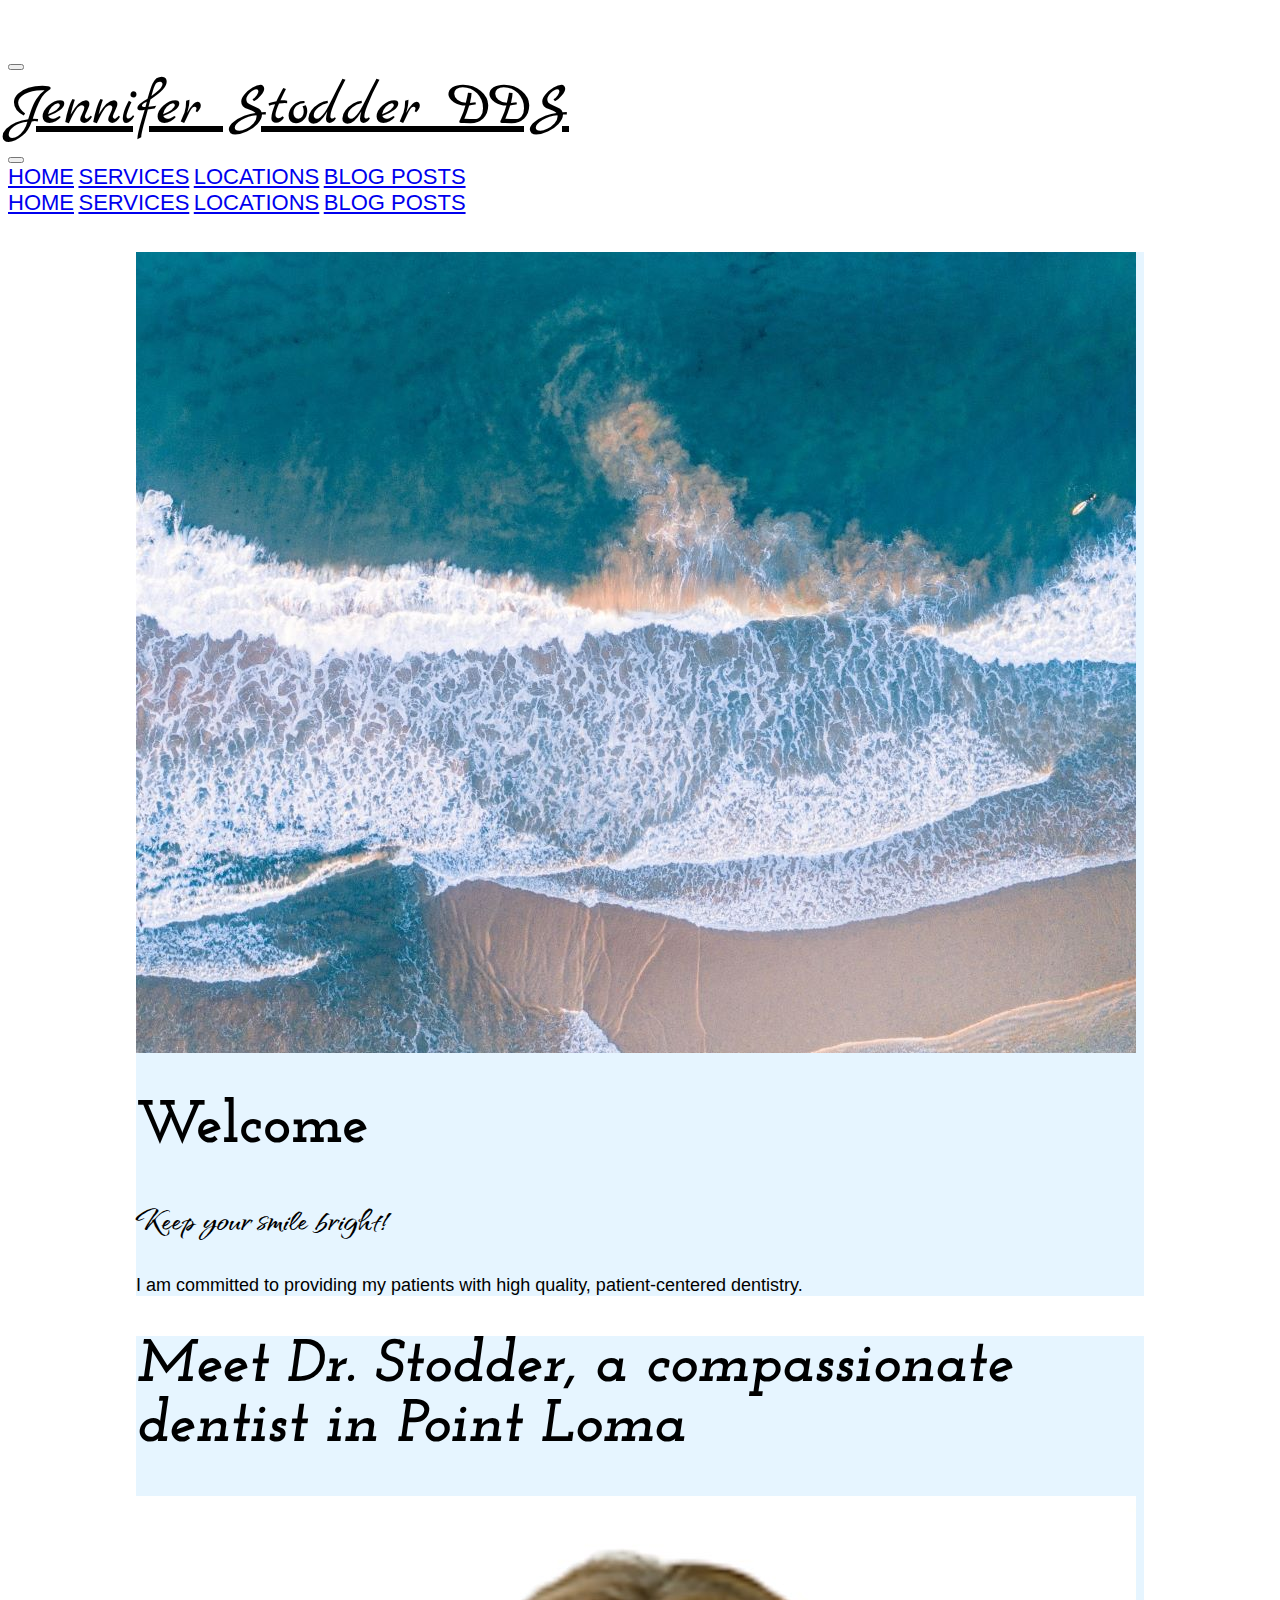
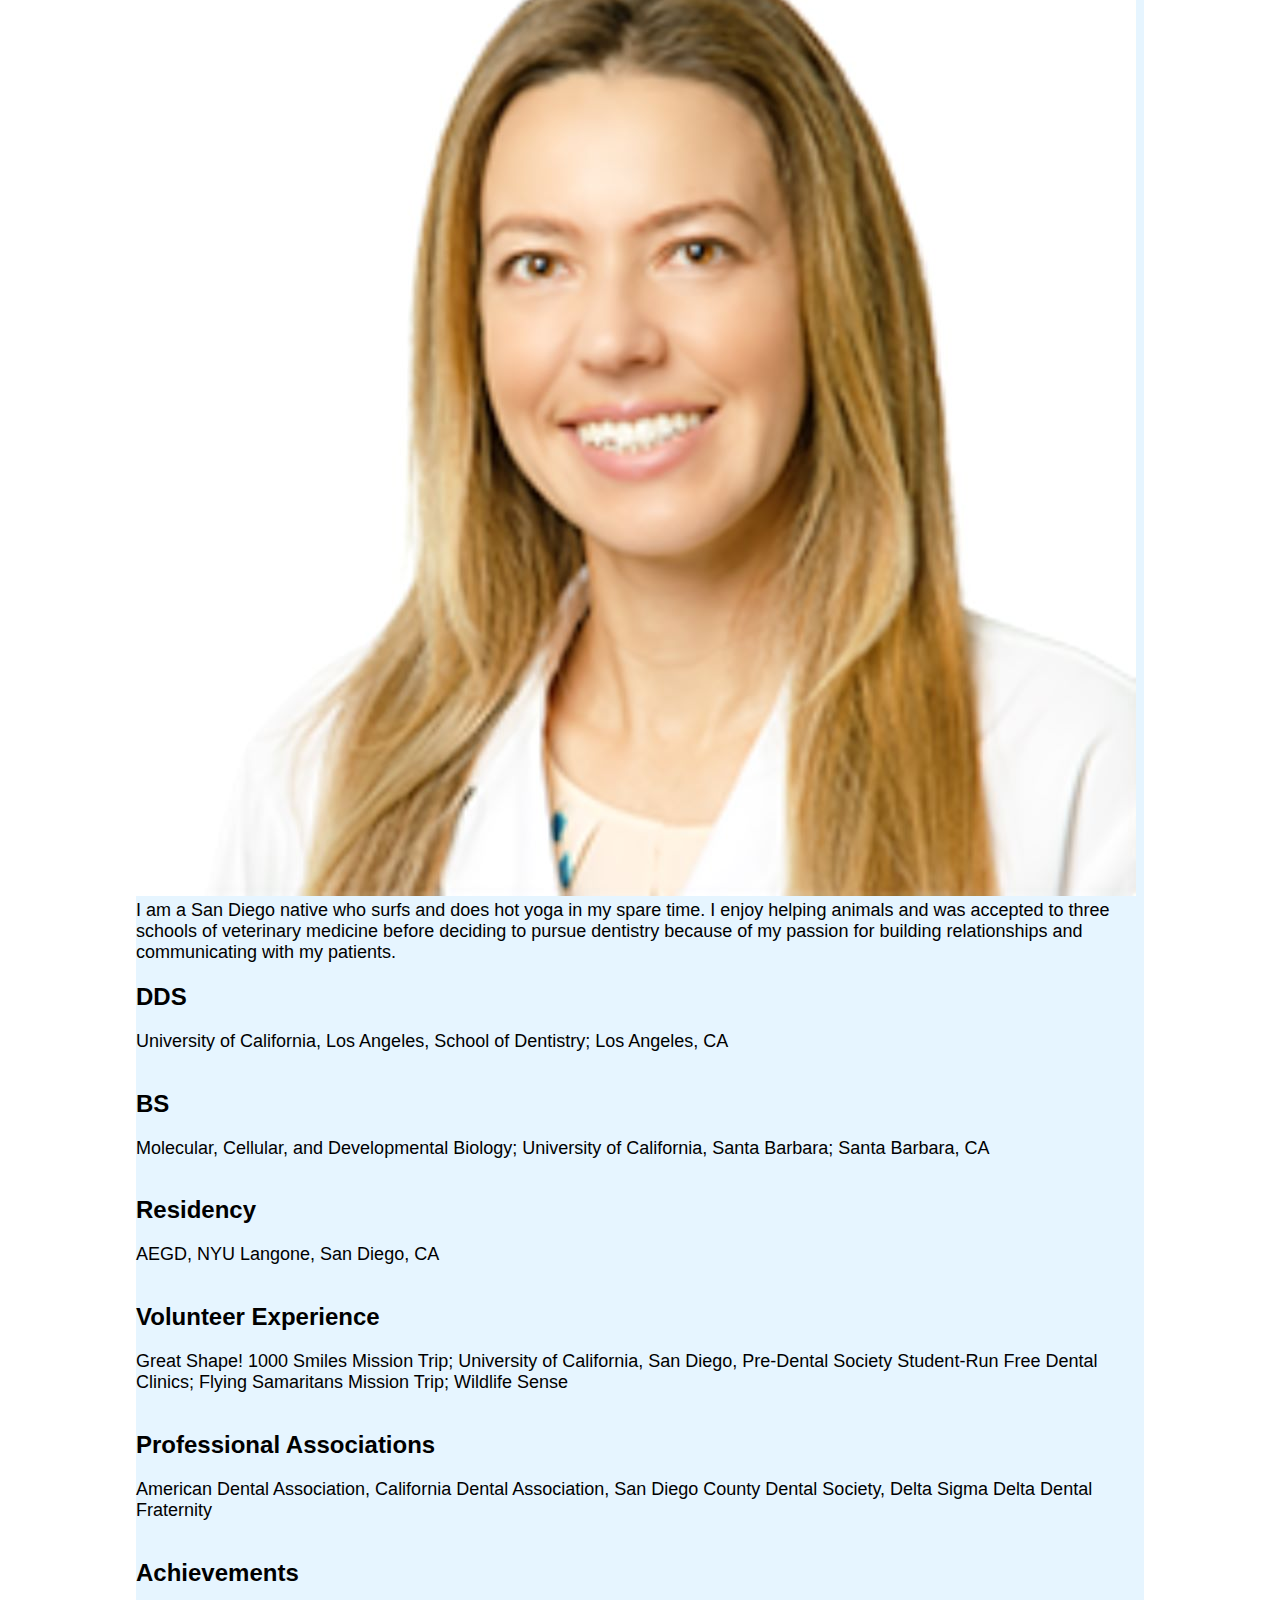
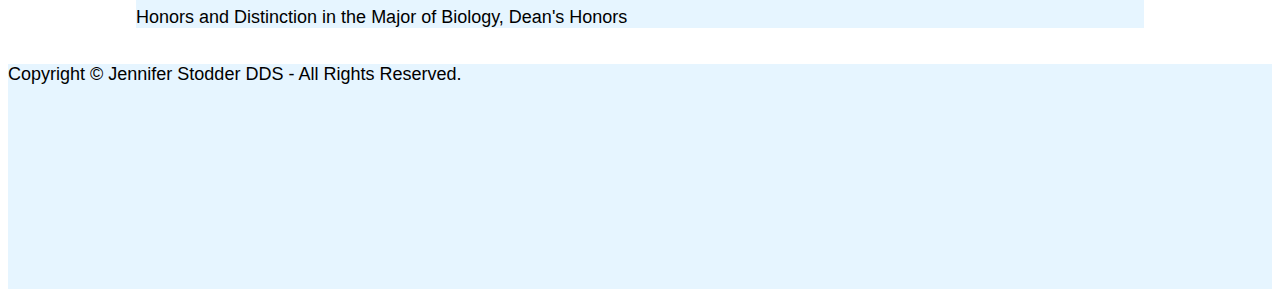
==== index.html @ 951bbcb8 "first commit" ====
<!DOCTYPE html>
<html lang="en">

<head>
  <meta charset="utf-8">
  <meta name="viewport" content="width=device-width, initial-scale=1">
  <title>Jennifer Stodder DDS</title>
  <link rel="stylesheet" href="style.css">
  <link href="https://cdn.jsdelivr.net/npm/bootstrap@5.3.0/dist/css/bootstrap.min.css" rel="stylesheet" integrity="sha384-9ndCyUaIbzAi2FUVXJi0CjmCapSmO7SnpJef0486qhLnuZ2cdeRhO02iuK6FUUVM" crossorigin="anonymous">
  <link rel="preconnect" href="https://fonts.googleapis.com">
  <link rel="preconnect" href="https://fonts.gstatic.com" crossorigin>
  <link href="https://fonts.googleapis.com/css2?family=Josefin+Slab&family=Marck+Script&family=Playfair+Display&family=Qwitcher+Grypen&display=swap" rel="stylesheet">
</head> 

<body>
  <header class="site-header">
    <div class="break"></div>
    <nav class="navbar px-3">    
      <div class="navbar-expand-md">
        <button class="navbar-toggler" type="button" data-bs-toggle="offcanvas" data-bs-target="#offcanvasNavbar" aria-controls="offcanvasNavbar" aria-label="Toggle navigation">
          <span class="navbar-toggler-icon"></span>
        </button>
      </div>
      <a href="index.html" class="mx-auto marck_script">Jennifer Stodder DDS</a>
      <div class="offcanvas offcanvas-start" tabindex="-1" id="offcanvasNavbar" aria-labelledby="offcanvasNavbarLabel">
        <div class="offcanvas-header">
          <div class="navbar-nav">
            <button type="button" class="btn-close" data-bs-dismiss="offcanvas" aria-label="Close"></button>
            <br>
            <a class="active mx-5 nav-link" aria-current="page" href="index.html">HOME</a>
            <a class="mx-5 nav-link" href="services.html">SERVICES</a>
            <a class="mx-5 nav-link" href="locations.html">LOCATIONS</a>
            <a class="mx-5 nav-link" href="blog.html">BLOG POSTS</a>
          </div>
        </div>
      </div>
    </nav>
    <nav class="navbar navbar-expand-md navbar-light ">
      <div class="container-fluid">
        <div class="collapse mx-3 navbar-collapse" id="navbarSupportedContent">
          <div class="mx-auto my-2 navbar-nav ">
            <a class="active m-1 nav-item nav-link" href="index.html">HOME<span class="sr-only"></span></a>
            <a class="m-1 nav-item nav-link" href="services.html">SERVICES</a>
            <a class="m-1 nav-item nav-link" href="locations.html">LOCATIONS</a>
            <a class="m-1 nav-item nav-link" href="blog.html">BLOG POSTS</a>
          </div>
        </div>
      </div>
    </nav>
  </header>

  <div class="container_blue">
    <div class="no-gutters row">
      <div class="col-md-8">
        <img class="img-fluid" src="images/cover.jpg" alt="image of ocean and beach">
      </div>
      <div class="col-md-4 my-auto p-3 text-center">
        <h1 class="text-uppercase">Welcome</h1>
        <h2 class="qwitcher_grypen">Keep your smile bright!</h2>
        <div class="small_text">I am committed to providing my patients with high quality, patient-centered dentistry.</div>
      </div>
    </div>
  </div>

  <div class="container_blue p-3 p-md-5">
    <h1 class="text-center"><em>Meet Dr. Stodder, a compassionate dentist in Point Loma</em></h1>
    <div class="container p-lg-5">
      <div class=" row">
        <div class="col-md-1 d-flex"></div>
        <div class="col-md-3 d-flex">
          <img class="d-flex img-fluid my-auto" src="images/headshot.jpg" alt="headshot of Jennifer Stodder">
        </div>
        <div class="col-md-8 my-auto pt-2">
          <div class="d-flex p-2 p-md-5 small_text">I am a San Diego native who surfs and does hot yoga in my spare time. I enjoy helping animals and was accepted to three schools of veterinary medicine before deciding to pursue dentistry because of my passion for building relationships and communicating with my patients.</div>
        </div>
      </div>
    </div>
    <h2 class="p-2 px-md-5">DDS</h2>
    <div class="p-2 px-md-5 small_text">University of California, Los Angeles, School of Dentistry; Los Angeles, CA</div>
    <br>
    <h2 class="p-2 px-md-5">BS</h2>
    <div class="p-3 px-md-5 small_text">Molecular, Cellular, and Developmental Biology; University of California, Santa Barbara; Santa Barbara, CA</div>
    <br>
    <h2 class="p-2 px-md-5">Residency</h2>
    <div class="p-3 px-md-5 small_text">AEGD, NYU Langone, San Diego, CA</div>
    <br>
    <h2 class="p-2 px-md-5">Volunteer Experience</h2>
    <div class="p-3 px-md-5 small_text">Great Shape! 1000 Smiles Mission Trip; University of California, San Diego, Pre-Dental Society Student-Run Free Dental Clinics; Flying Samaritans Mission Trip; Wildlife Sense</div>
    <br>
    <h2 class="p-2 px-md-5">Professional Associations</h2>
    <div class="p-2 px-md-5 small_text">American Dental Association, California Dental Association, San Diego County Dental Society, Delta Sigma Delta Dental Fraternity</div>
    <br>
    <h2 class="p-2 px-md-5">Achievements</h2>
    <div class="p-2 px-md-5 small_text">Honors and Distinction in the Major of Biology, Dean's Honors</div>
  </div>

  <footer class="footer mt-auto pt-5">
    <div class="container">
      <div class="d-flex justify-content-center">
        <p class="p-4 small_text text-grey text-center text-uppercase">Copyright © Jennifer Stodder DDS - All Rights Reserved.
        </p>
      </div>
    </div>
  </footer>

  <script src="https://cdn.jsdelivr.net/npm/bootstrap@5.3.0/dist/js/bootstrap.bundle.min.js" integrity="sha384-geWF76RCwLtnZ8qwWowPQNguL3RmwHVBC9FhGdlKrxdiJJigb/j/68SIy3Te4Bkz" crossorigin="anonymous"></script>

</body>

</html>
---- style.css ----
a {
  font-size: 20px;
}

.blog_image {
  width: 75%;
}


body {
  font-color: #71706E;
  font-family: "Open Sans", arial, sans-serif;

}

.break {
  padding-bottom: 5vh;
}

.card:hover {
  box-shadow: 0px .5rem 1rem rgba(0, 0, 0, .15);
}

.card-text {
  display: -webkit-box;
  overflow: hidden;
  -webkit-box-orient: vertical;
  -webkit-line-clamp: 2;
}

.container_blue {
  background-color: #e6f5ff;
  margin: 4vh 10vw;
}

.container_locations {
  padding: 10vh 15vw !important;
}

.footer {
  background-color: #e6f5ff;
  min-height: 25vh;
}

h1 {
  color: #000000;
  font-family: "Josefin Slab", serif;
  font-size: 60px;
}

.large_text {
  font-size: 24px;
  font-weight: normal;
}

.location_text {
  font-size: 30px;
}

.link {
  color: #999999 ; 
  text-decoration: none;
}

.link:hover {
  color: #000000;
}

.locations_background {
  background-image: linear-gradient(rgba(0, 0, 0, 0.5),rgba(0, 0, 0, 0.25)) , url("images/locations.jpg");
  background-position: right center;
  background-size: cover;
}

.nav-link { 
  font-size: 22px !important;
}

.marck_script {
  color: #000000;
  font-family: "Marck Script", serif;
  font-size: 60px;
  text-align: center;
}

.material-symbols-outlined {
  vertical-align: sub;
}

p {
  font-size: 16px;
}

.playfair_display {
  color: #000000;
  font-family: "Playfair Display", serif;
  font-size: 40px;
}

.qwitcher_grypen {
  font-family: 'Qwitcher Grypen', cursive;
  font-size: 40px;
}

.small_text {
  font-size: 18px;
}


.square {
    position: relative;
}

.square_img {
  width: 100%;
  height: 100%;
  position:absolute;
  object-fit: cover;
}
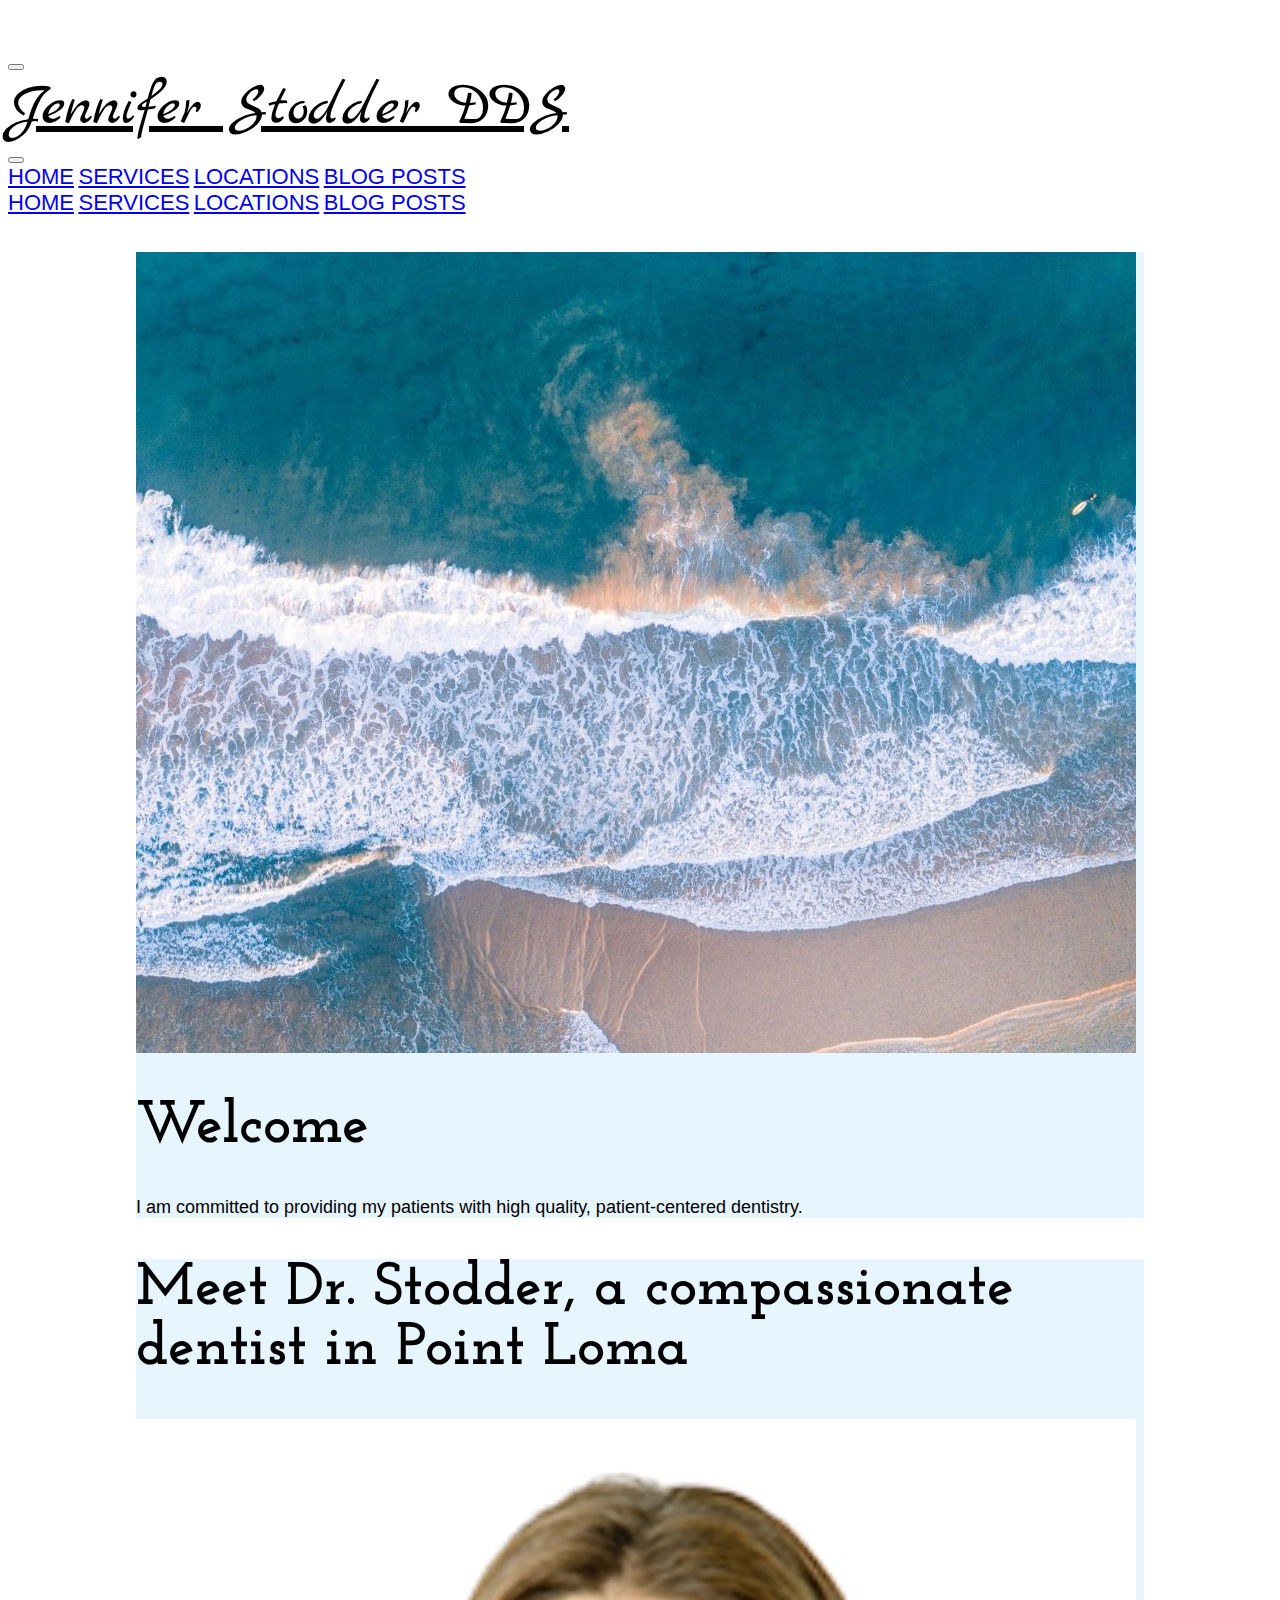
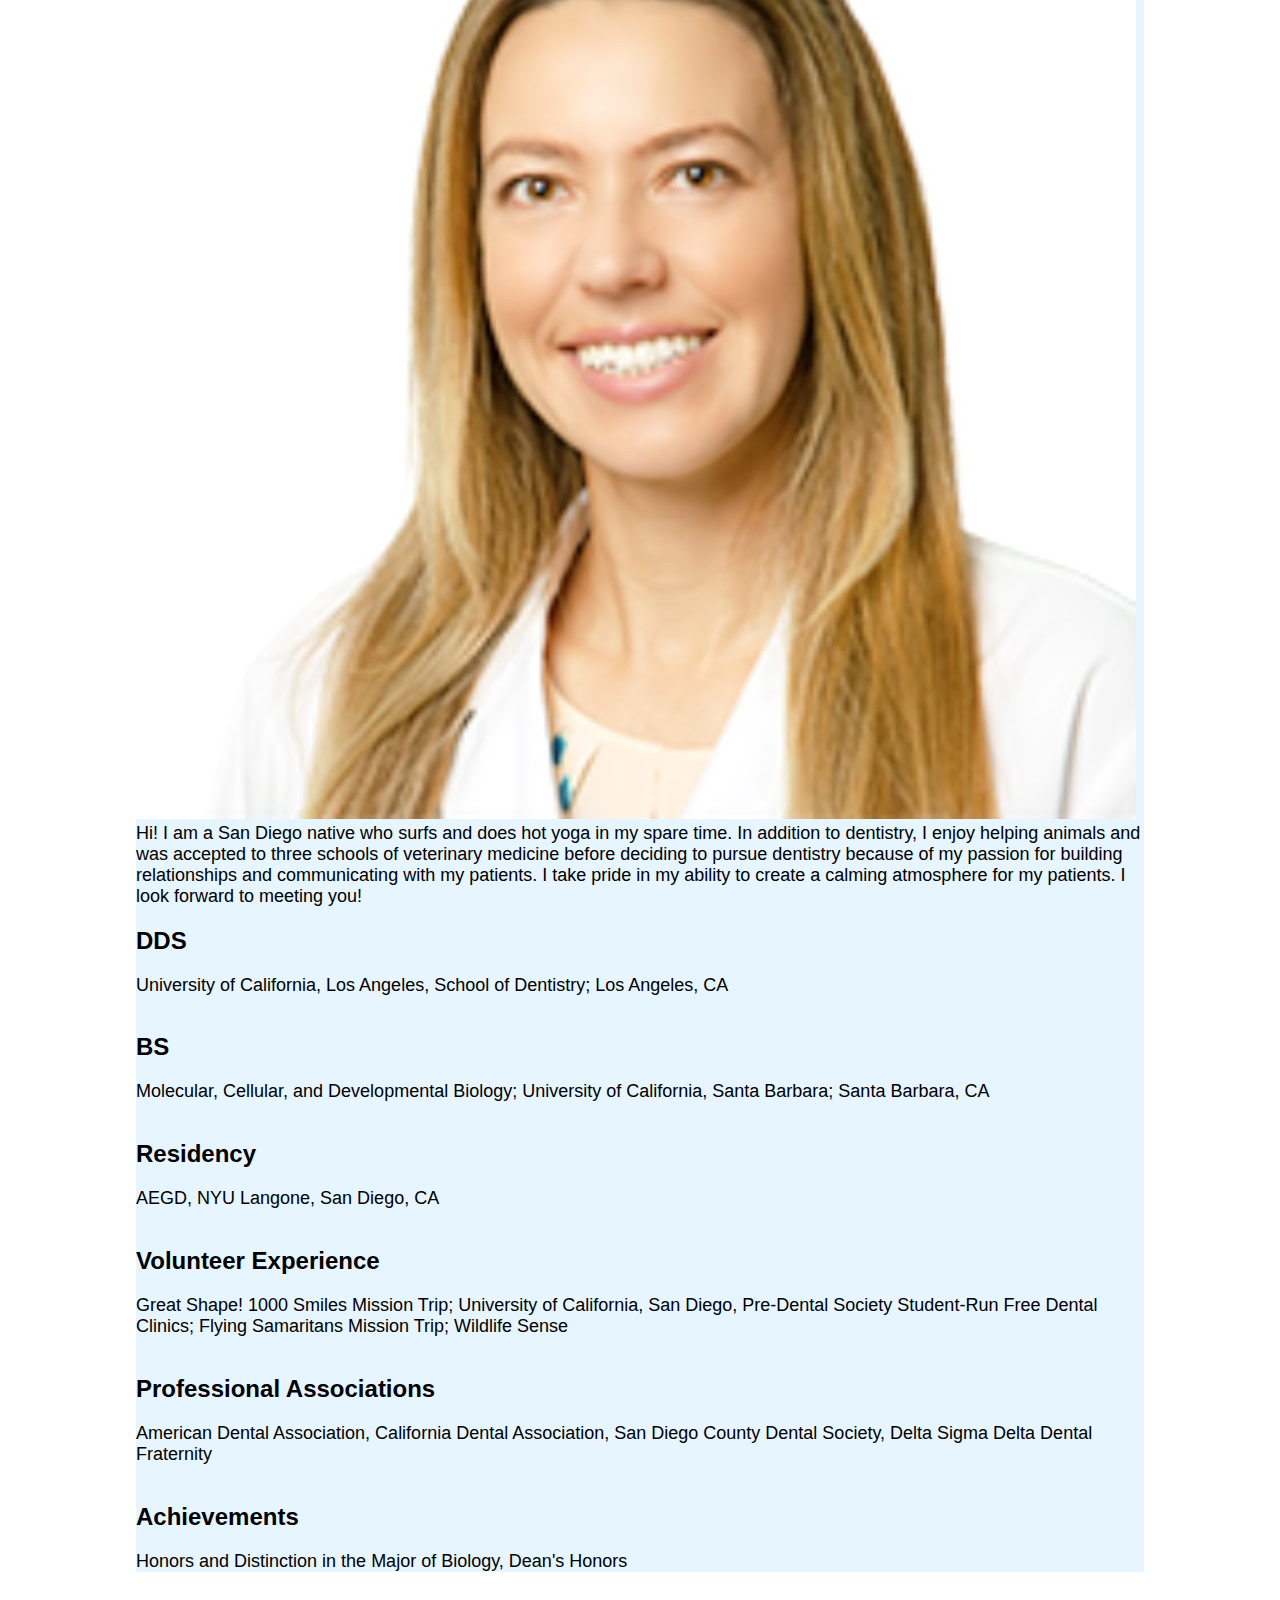
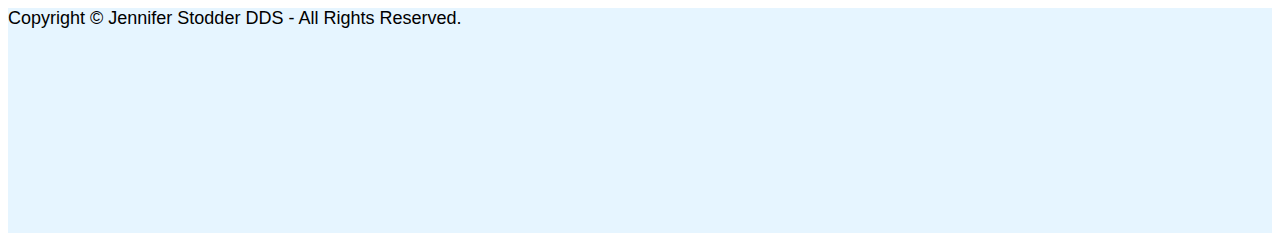
==== commit d16d539e: "updates to locations page, services, and index" ====
--- a/index.html
+++ b/index.html
@@ -4,12 +4,21 @@
 <head>
   <meta charset="utf-8">
   <meta name="viewport" content="width=device-width, initial-scale=1">
-  <title>Jennifer Stodder DDS</title>
+  <title>Jennifer Stodder DDS - Dentist in Point Loma, CA</title>
   <link rel="stylesheet" href="style.css">
   <link href="https://cdn.jsdelivr.net/npm/bootstrap@5.3.0/dist/css/bootstrap.min.css" rel="stylesheet" integrity="sha384-9ndCyUaIbzAi2FUVXJi0CjmCapSmO7SnpJef0486qhLnuZ2cdeRhO02iuK6FUUVM" crossorigin="anonymous">
   <link rel="preconnect" href="https://fonts.googleapis.com">
   <link rel="preconnect" href="https://fonts.gstatic.com" crossorigin>
-  <link href="https://fonts.googleapis.com/css2?family=Josefin+Slab&family=Marck+Script&family=Playfair+Display&family=Qwitcher+Grypen&display=swap" rel="stylesheet">
+  <link href="https://fonts.googleapis.com/css2?family=Josefin+Slab&family=Marck+Script&family=Playfair+Display&display=swap" rel="stylesheet">
+  <!-- Google tag (gtag.js) -->
+  <script async src="https://www.googletagmanager.com/gtag/js?id=G-TLDG9055FR"></script>
+  <script>
+    window.dataLayer = window.dataLayer || [];
+    function gtag(){dataLayer.push(arguments);}
+    gtag('js', new Date());
+
+    gtag('config', 'G-TLDG9055FR');
+  </script>
 </head> 
 
 <body>
@@ -21,7 +30,7 @@
           <span class="navbar-toggler-icon"></span>
         </button>
       </div>
-      <a href="index.html" class="mx-auto marck_script">Jennifer Stodder DDS</a>
+      <a href="index.html" class="mx-auto font_marck_script">Jennifer Stodder DDS</a>
       <div class="offcanvas offcanvas-start" tabindex="-1" id="offcanvasNavbar" aria-labelledby="offcanvasNavbarLabel">
         <div class="offcanvas-header">
           <div class="navbar-nav">
@@ -54,50 +63,51 @@
       <div class="col-md-8">
         <img class="img-fluid" src="images/cover.jpg" alt="image of ocean and beach">
       </div>
-      <div class="col-md-4 my-auto p-3 text-center">
-        <h1 class="text-uppercase">Welcome</h1>
-        <h2 class="qwitcher_grypen">Keep your smile bright!</h2>
-        <div class="small_text">I am committed to providing my patients with high quality, patient-centered dentistry.</div>
+      <div class="col-md-4 my-auto p-2 text-center">
+        <h1 class="font_josefin_slab padding_right pt-1">Welcome</h1>
+        <div class="font_18 padding_right pb-1">I am committed to providing my patients with high quality, patient-centered dentistry.</div>
       </div>
     </div>
   </div>
 
   <div class="container_blue p-3 p-md-5">
-    <h1 class="text-center"><em>Meet Dr. Stodder, a compassionate dentist in Point Loma</em></h1>
+    <h1 class="font_josefin_slab text-center">Meet Dr. Stodder, a compassionate dentist in Point Loma</h1>
     <div class="container p-lg-5">
       <div class=" row">
         <div class="col-md-1 d-flex"></div>
         <div class="col-md-3 d-flex">
           <img class="d-flex img-fluid my-auto" src="images/headshot.jpg" alt="headshot of Jennifer Stodder">
         </div>
-        <div class="col-md-8 my-auto pt-2">
-          <div class="d-flex p-2 p-md-5 small_text">I am a San Diego native who surfs and does hot yoga in my spare time. I enjoy helping animals and was accepted to three schools of veterinary medicine before deciding to pursue dentistry because of my passion for building relationships and communicating with my patients.</div>
+        <div class="col-md-8 my-5 pt-2">
+          <div class="d-flex p-2 p-md-5 font_18">Hi! I am a San Diego native who surfs and does hot yoga in my spare time. In addition to dentistry, I enjoy helping animals and was accepted to three schools of veterinary medicine before deciding to pursue dentistry because of my passion for building relationships and communicating with my patients. I take pride in my ability to create a calming atmosphere for my patients. I look forward to meeting you!</div>
         </div>
       </div>
     </div>
-    <h2 class="p-2 px-md-5">DDS</h2>
-    <div class="p-2 px-md-5 small_text">University of California, Los Angeles, School of Dentistry; Los Angeles, CA</div>
-    <br>
-    <h2 class="p-2 px-md-5">BS</h2>
-    <div class="p-3 px-md-5 small_text">Molecular, Cellular, and Developmental Biology; University of California, Santa Barbara; Santa Barbara, CA</div>
-    <br>
-    <h2 class="p-2 px-md-5">Residency</h2>
-    <div class="p-3 px-md-5 small_text">AEGD, NYU Langone, San Diego, CA</div>
-    <br>
-    <h2 class="p-2 px-md-5">Volunteer Experience</h2>
-    <div class="p-3 px-md-5 small_text">Great Shape! 1000 Smiles Mission Trip; University of California, San Diego, Pre-Dental Society Student-Run Free Dental Clinics; Flying Samaritans Mission Trip; Wildlife Sense</div>
-    <br>
-    <h2 class="p-2 px-md-5">Professional Associations</h2>
-    <div class="p-2 px-md-5 small_text">American Dental Association, California Dental Association, San Diego County Dental Society, Delta Sigma Delta Dental Fraternity</div>
-    <br>
-    <h2 class="p-2 px-md-5">Achievements</h2>
-    <div class="p-2 px-md-5 small_text">Honors and Distinction in the Major of Biology, Dean's Honors</div>
+    <div class="container">
+      <h2 class="p-2 px-md-5">DDS</h2>
+      <div class="p-2 px-md-5 font_18">University of California, Los Angeles, School of Dentistry; Los Angeles, CA</div>
+      <br>
+      <h2 class="p-2 px-md-5">BS</h2>
+      <div class="p-2 px-md-5 font_18">Molecular, Cellular, and Developmental Biology; University of California, Santa Barbara; Santa Barbara, CA</div>
+      <br>
+      <h2 class="p-2 px-md-5">Residency</h2>
+      <div class="p-2 px-md-5 font_18">AEGD, NYU Langone, San Diego, CA</div>
+      <br>
+      <h2 class="p-2 px-md-5">Volunteer Experience</h2>
+      <div class="p-2 px-md-5 font_18">Great Shape! 1000 Smiles Mission Trip; University of California, San Diego, Pre-Dental Society Student-Run Free Dental Clinics; Flying Samaritans Mission Trip; Wildlife Sense</div>
+      <br>
+      <h2 class="p-2 px-md-5">Professional Associations</h2>
+      <div class="p-2 px-md-5 font_18">American Dental Association, California Dental Association, San Diego County Dental Society, Delta Sigma Delta Dental Fraternity</div>
+      <br>
+      <h2 class="p-2 px-md-5">Achievements</h2>
+      <div class="p-2 px-md-5 font_18">Honors and Distinction in the Major of Biology, Dean's Honors</div>
+    </div>
   </div>
 
   <footer class="footer mt-auto pt-5">
     <div class="container">
       <div class="d-flex justify-content-center">
-        <p class="p-4 small_text text-grey text-center text-uppercase">Copyright © Jennifer Stodder DDS - All Rights Reserved.
+        <p class="p-4 font_18 text-grey text-center text-uppercase">Copyright © Jennifer Stodder DDS - All Rights Reserved.
         </p>
       </div>
     </div>
--- a/style.css
+++ b/style.css
@@ -2,15 +2,26 @@
   font-size: 20px;
 }
 
-.blog_image {
-  width: 75%;
-}
-
-
 body {
   font-color: #71706E;
   font-family: "Open Sans", arial, sans-serif;
+  font-weight: normal;
+}
 
+h1 {
+  font-size: 60px;
+}
+
+p {
+  font-size: 16px;
+}
+
+.background_blue {
+  background-color: #e6f5ff;
+}
+
+.blog_image {
+  width: 75%;
 }
 
 .break {
@@ -33,28 +44,51 @@
   margin: 4vh 10vw;
 }
 
-.container_locations {
-  padding: 10vh 15vw !important;
+.font_18 {
+  font-size: 18px;
+  font-weight: normal;
+}
+
+.font_24 {
+  font-size: 24px;
+  font-weight: normal;
+}
+
+.font_30 {
+  font-size: 30px;
+  font-weight: normal;
+}
+
+.font_40 {
+  font-size: 40px;
+  font-weight: normal;
+}
+
+.font_60 {
+  font-size: 60px;
+  font-weight: normal;
+}
+
+.font_josefin_slab {
+  color: #000000;
+  font-family: "Josefin Slab", serif;
+}
+
+.font_marck_script {
+  color: #000000;
+  font-family: "Marck Script", serif;
+  font-size: 60px;
+  text-align: center;
+}
+
+.font_playfair_display {
+  color: #000000;
+  font-family: "Playfair Display", serif;
 }
 
 .footer {
   background-color: #e6f5ff;
   min-height: 25vh;
-}
-
-h1 {
-  color: #000000;
-  font-family: "Josefin Slab", serif;
-  font-size: 60px;
-}
-
-.large_text {
-  font-size: 24px;
-  font-weight: normal;
-}
-
-.location_text {
-  font-size: 30px;
 }
 
 .link {
@@ -66,46 +100,13 @@
   color: #000000;
 }
 
-.locations_background {
-  background-image: linear-gradient(rgba(0, 0, 0, 0.5),rgba(0, 0, 0, 0.25)) , url("images/locations.jpg");
-  background-position: right center;
-  background-size: cover;
-}
-
 .nav-link { 
   font-size: 22px !important;
-}
-
-.marck_script {
-  color: #000000;
-  font-family: "Marck Script", serif;
-  font-size: 60px;
-  text-align: center;
 }
 
 .material-symbols-outlined {
   vertical-align: sub;
 }
-
-p {
-  font-size: 16px;
-}
-
-.playfair_display {
-  color: #000000;
-  font-family: "Playfair Display", serif;
-  font-size: 40px;
-}
-
-.qwitcher_grypen {
-  font-family: 'Qwitcher Grypen', cursive;
-  font-size: 40px;
-}
-
-.small_text {
-  font-size: 18px;
-}
-
 
 .square {
     position: relative;
@@ -114,6 +115,13 @@
 .square_img {
   width: 100%;
   height: 100%;
-  position:absolute;
+  position: absolute;
   object-fit: cover;
-}+}
+
+@media only screen and (min-width: 768px){
+  .padding_right {
+    padding-right: 14px;
+  }
+}
+
